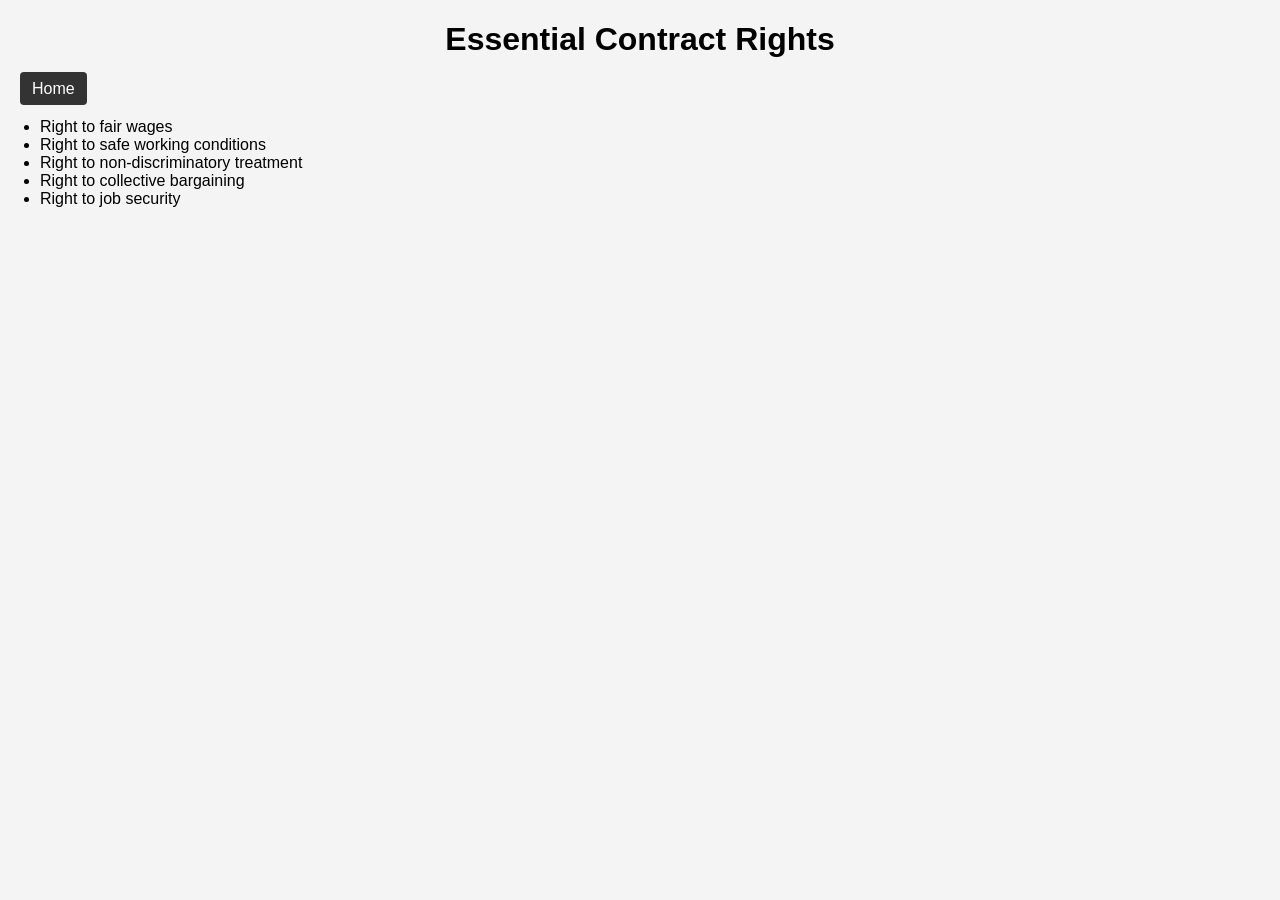
==== contract-rights.html @ f6ca2a36 "Add files via upload" ====
<!DOCTYPE html>
<html lang="en">
<head>
<meta charset="UTF-8" />
<meta name="viewport" content="width=device-width, initial-scale=1.0" />
<title>Contract Rights</title>
<style>
body {
    font-family: Arial, sans-serif;
    margin: 20px;
    background-color: #f4f4f4;
}
h1 {
    text-align: center;
}
nav {
    margin-bottom: 20px;
}
a {
    text-decoration: none;
    padding: 8px 12px;
    background-color: #333;
    color: #fff;
    border-radius: 4px;
}
a:hover {
    background-color: #555;
}
ul {
    list-style-type: disc;
    padding-left: 20px;
}
</style>
</head>
<body>

<h1>Essential Contract Rights</h1>
<nav>
    <a href="index.html">Home</a>
</nav>
<ul>
    <li>Right to fair wages</li>
    <li>Right to safe working conditions</li>
    <li>Right to non-discriminatory treatment</li>
    <li>Right to collective bargaining</li>
    <li>Right to job security</li>
</ul>

</body>
</html>
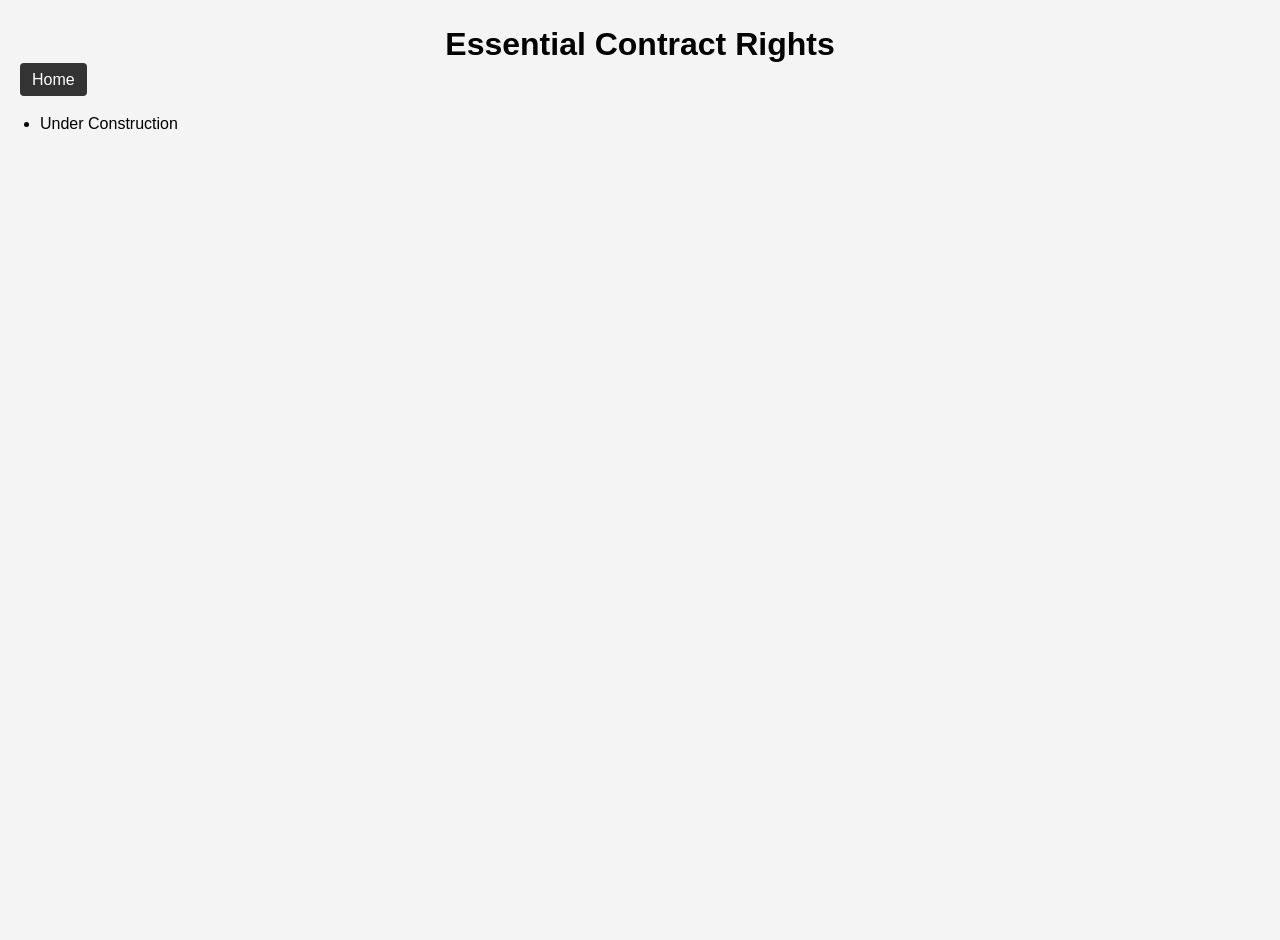
==== commit e7781c61: "Update contract-rights.html" ====
--- a/contract-rights.html
+++ b/contract-rights.html
@@ -1,6 +1,8 @@
 <!DOCTYPE html>
 <html lang="en">
 <head>
+<link rel="stylesheet"
+    href="style.css">
 <meta charset="UTF-8" />
 <meta name="viewport" content="width=device-width, initial-scale=1.0" />
 <title>Contract Rights</title>
@@ -39,12 +41,9 @@
     <a href="index.html">Home</a>
 </nav>
 <ul>
-    <li>Right to fair wages</li>
-    <li>Right to safe working conditions</li>
-    <li>Right to non-discriminatory treatment</li>
-    <li>Right to collective bargaining</li>
-    <li>Right to job security</li>
+    <li>Under Construction</li>
+    
 </ul>
 
 </body>
-</html>+</html>
--- a/style.css
+++ b/style.css
@@ -0,0 +1,38 @@
+/* 1. Standard Reset: Removes default browser spacing */
+* {
+    margin: 0;
+    padding: 0;
+    box-sizing: border-box; /* Makes width/height easier to calculate */
+}
+
+/* 2. Basic Setup: Ensures the body covers the full screen */
+body {
+    min-height: 100vh;
+    line-height: 1.5;
+    font-family: sans-serif;
+}
+
+/* 3. Responsive Images */
+img {
+    max-width: 100%;
+    display: block;
+}
+
+/* Default light mode */
+body {
+  background-color: white;
+  color: black;
+}
+/* Dark mode for browsers/OS setting dark mode */
+@media (prefers-color-scheme: dark) {
+  body {
+    background-color: #222;
+    color: #ddd;
+  }
+table.dataTable thead th {
+    background-color: #222;
+}
+.dataTables_filter input {
+    color: #ddd;
+  }
+}
